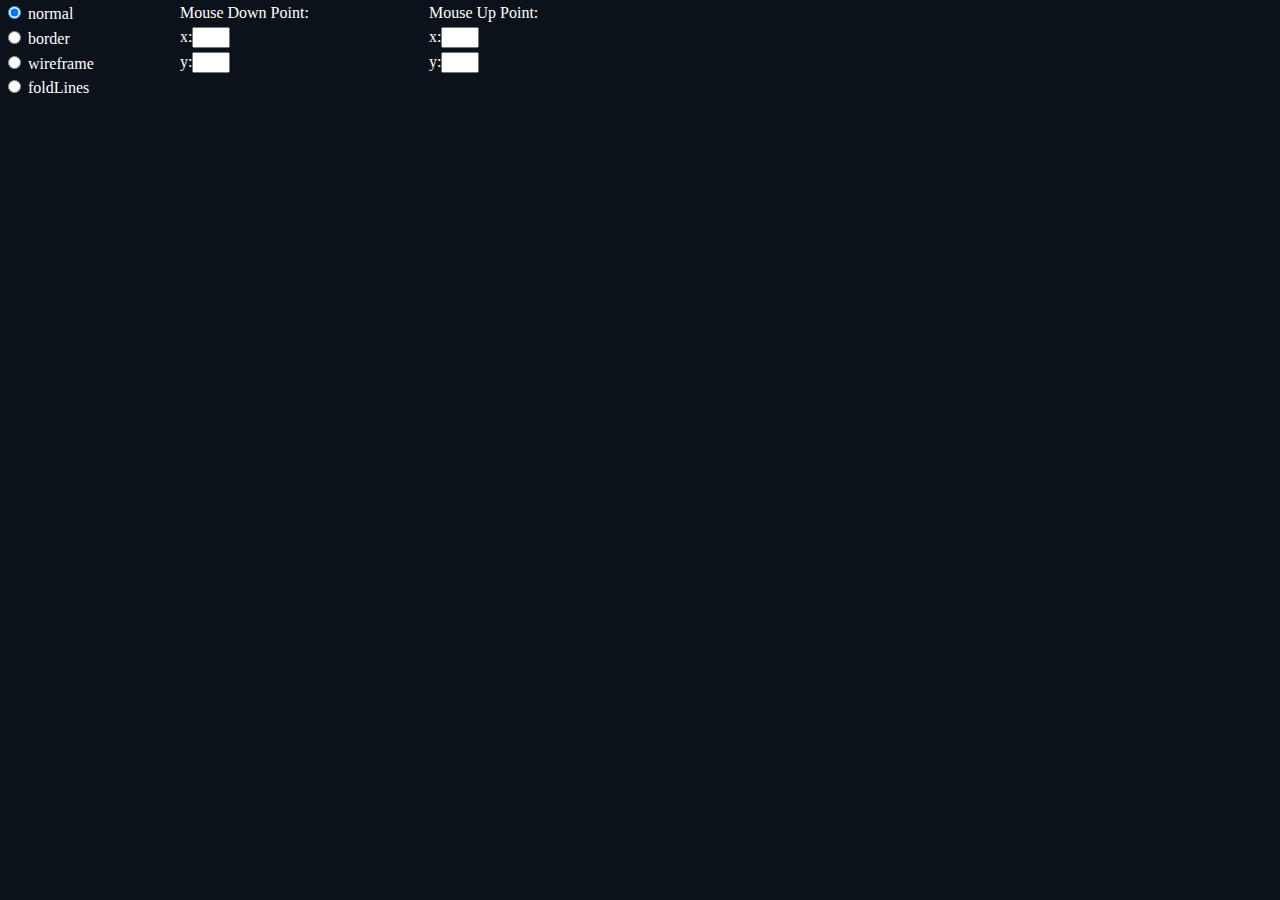
==== index.html @ 4ee14788 "add src numeric" ====
<!doctype html>
<html lang="en">
<head>
  <title>OrigamiGo</title>
  <meta charset="utf-8">
	<link rel="stylesheet" href="css/main.css">
</head>
<body>
    <table id="tableId" style = "width:50%">
        <tr>
            <td><input type="radio" name="visualStyle" id="normal" value="normal" checked="checked"> normal</td>
            <td>Mouse Down Point:</td>
            <td>Mouse Up Point:</td>
        </tr>
        <tr>
            <td><input type="radio" name="visualStyle" id="borders" value="border" > border</td>
            <td>x:<input type="text" name="downPointX" style="width: 30px;"></td>
            <td>x:<input type="text" name="upPointX" style="width: 30px;"></td>
        </tr>
        <tr>
            <td><input type="radio" name="visualStyle" id="wireframe" value="wireframe"> wireframe</td>
            <td>y:<input type="text" name="downPointY" style="width: 30px;"></td>
            <td>y:<input type="text" name="upPointY" style="width: 30px;"></td>
        </tr>
        <tr>
            <td><input type="radio" name="visualStyle" id="foldLines" value="foldLines"> foldLines</td>
        </tr>
    </table>
  <script src="js/libs/three.min.js"></script>
  <script src="js/libs/OrbitControls.js"></script>
  <script src="js/libs/THREE.MeshLine-master/src/THREE.MeshLine.js"></script>
  <script src="js/math.js"></script>
  <script src="js/Lines.js"></script>
  <script src="js/animation.js"></script>
  <script src="js/drawStyle.js"></script>
  <script src="js/UniformGrid.js"></script>
  <script src="js/main.js"></script>
  <script src="js/libs/numeric-1.2.6.min.js"></script>


</body>
</html>
---- css/main.css ----
body{
  margin: 0;
  background-color: #0c1219;
  overflow: hidden;
  color : white;

}
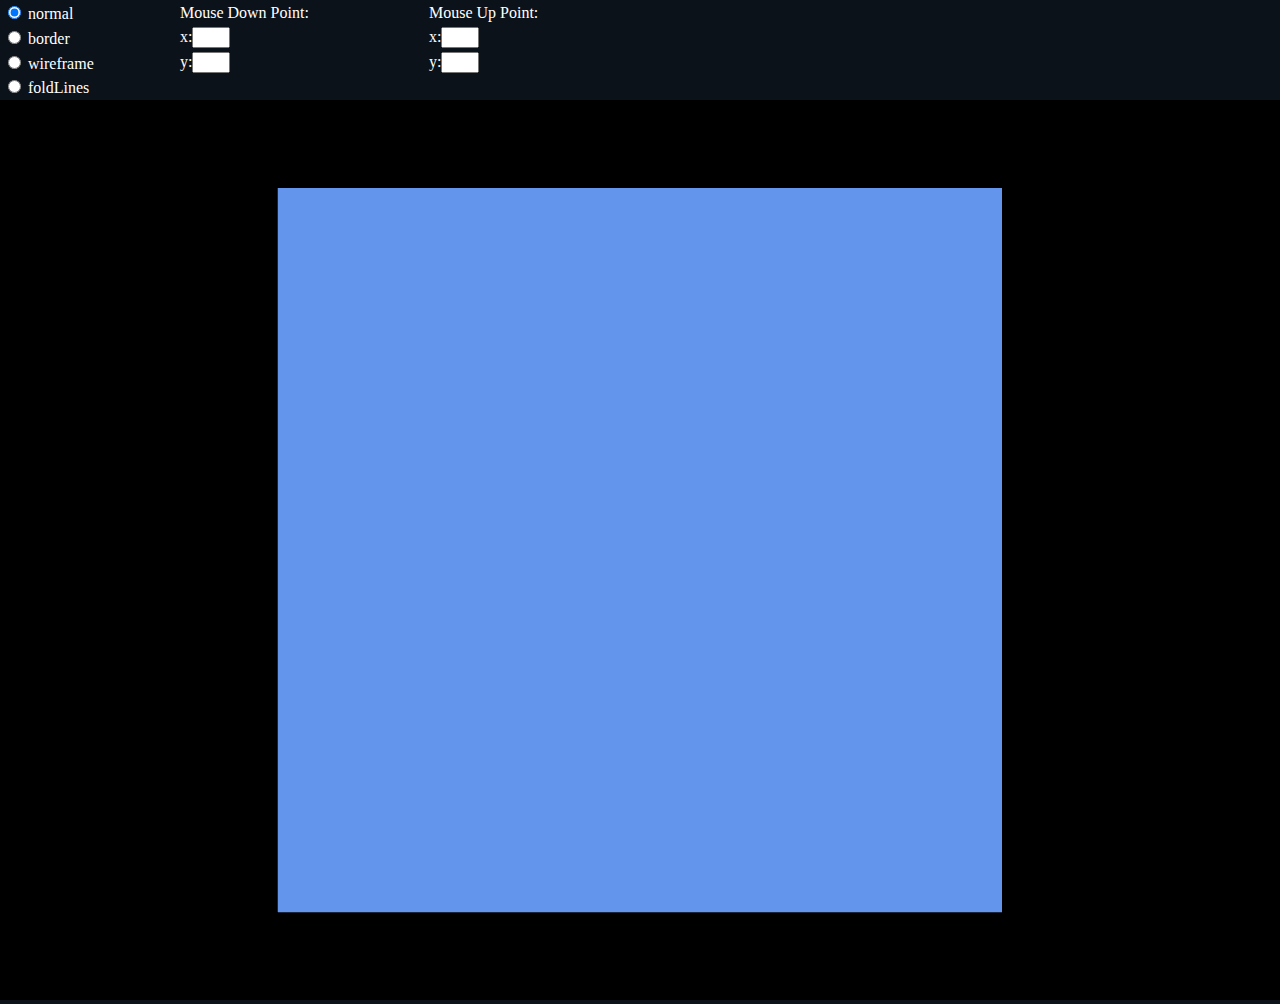
==== commit a35cad55: "I think we need the index to include main last becuase main needs to use all the functions in everyt" ====
--- a/index.html
+++ b/index.html
@@ -29,13 +29,19 @@
   <script src="js/libs/three.min.js"></script>
   <script src="js/libs/OrbitControls.js"></script>
   <script src="js/libs/THREE.MeshLine-master/src/THREE.MeshLine.js"></script>
+  <script src="js/libs/numeric-1.2.6.min.js"></script>
   <script src="js/math.js"></script>
+  <script src="js/UniformGrid.js"></script>
+  <script src="js/drawStyle.js"></script>
   <script src="js/Lines.js"></script>
   <script src="js/animation.js"></script>
-  <script src="js/drawStyle.js"></script>
-  <script src="js/UniformGrid.js"></script>
   <script src="js/main.js"></script>
-  <script src="js/libs/numeric-1.2.6.min.js"></script>
+
+
+  <script>
+
+  </script>
+
 
 
 </body>
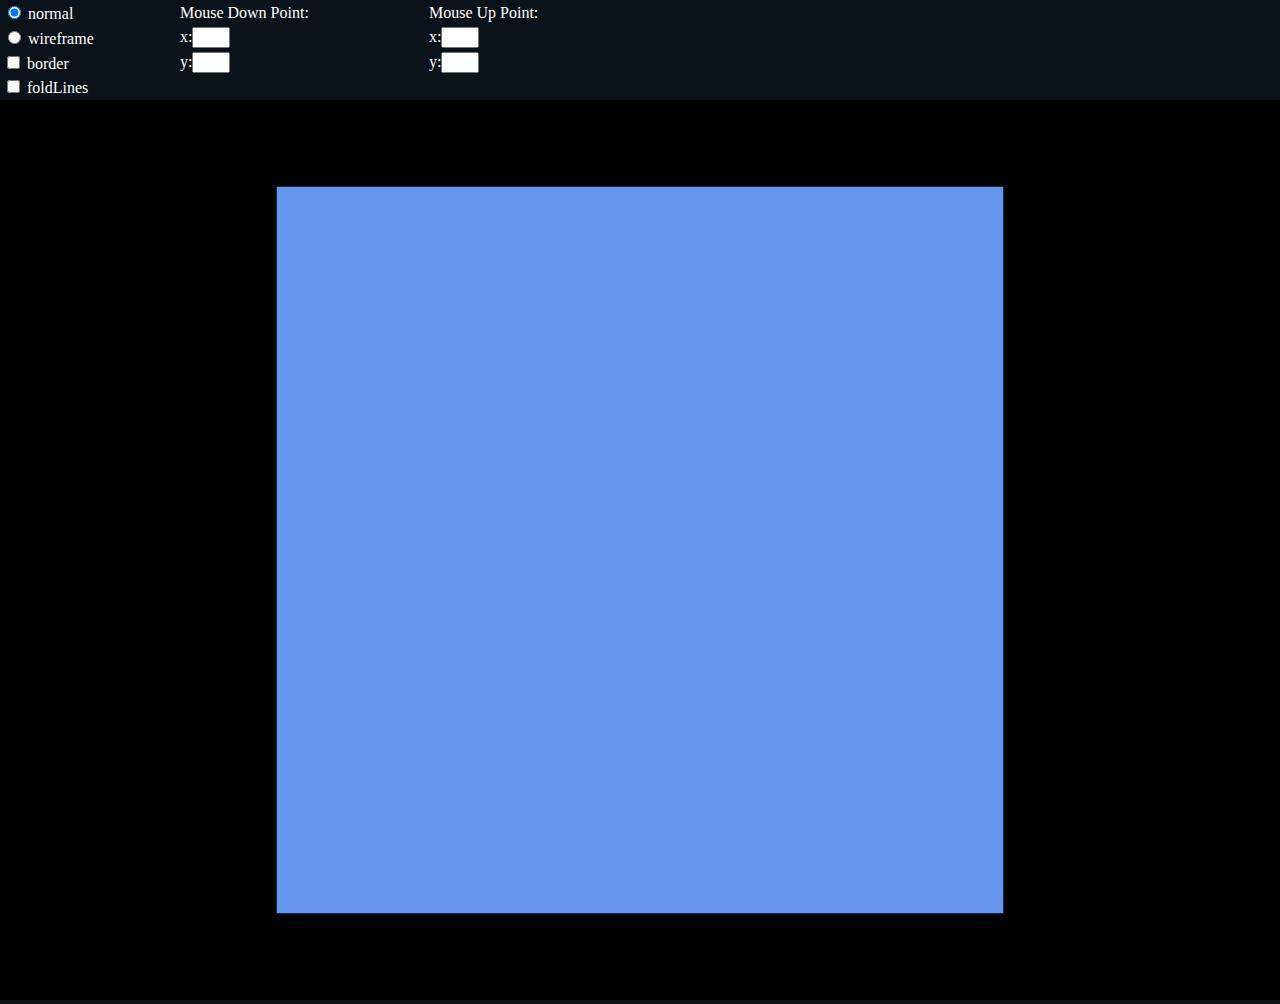
==== commit 194314cf: "change some rad to checkboxes" ====
--- a/index.html
+++ b/index.html
@@ -13,17 +13,17 @@
             <td>Mouse Up Point:</td>
         </tr>
         <tr>
-            <td><input type="radio" name="visualStyle" id="borders" value="border" > border</td>
+            <td><input type="radio" name="visualStyle" id="wireframe" value="wireframe"> wireframe</td>
             <td>x:<input type="text" name="downPointX" style="width: 30px;"></td>
             <td>x:<input type="text" name="upPointX" style="width: 30px;"></td>
         </tr>
         <tr>
-            <td><input type="radio" name="visualStyle" id="wireframe" value="wireframe"> wireframe</td>
+            <td><input type="checkbox" name="visualStyle" id="borders" value="border" > border</td>
             <td>y:<input type="text" name="downPointY" style="width: 30px;"></td>
             <td>y:<input type="text" name="upPointY" style="width: 30px;"></td>
         </tr>
         <tr>
-            <td><input type="radio" name="visualStyle" id="foldLines" value="foldLines"> foldLines</td>
+            <td><input type="checkbox" name="visualStyle" id="foldLines" value="foldLines"> foldLines</td>
         </tr>
     </table>
   <script src="js/libs/three.min.js"></script>
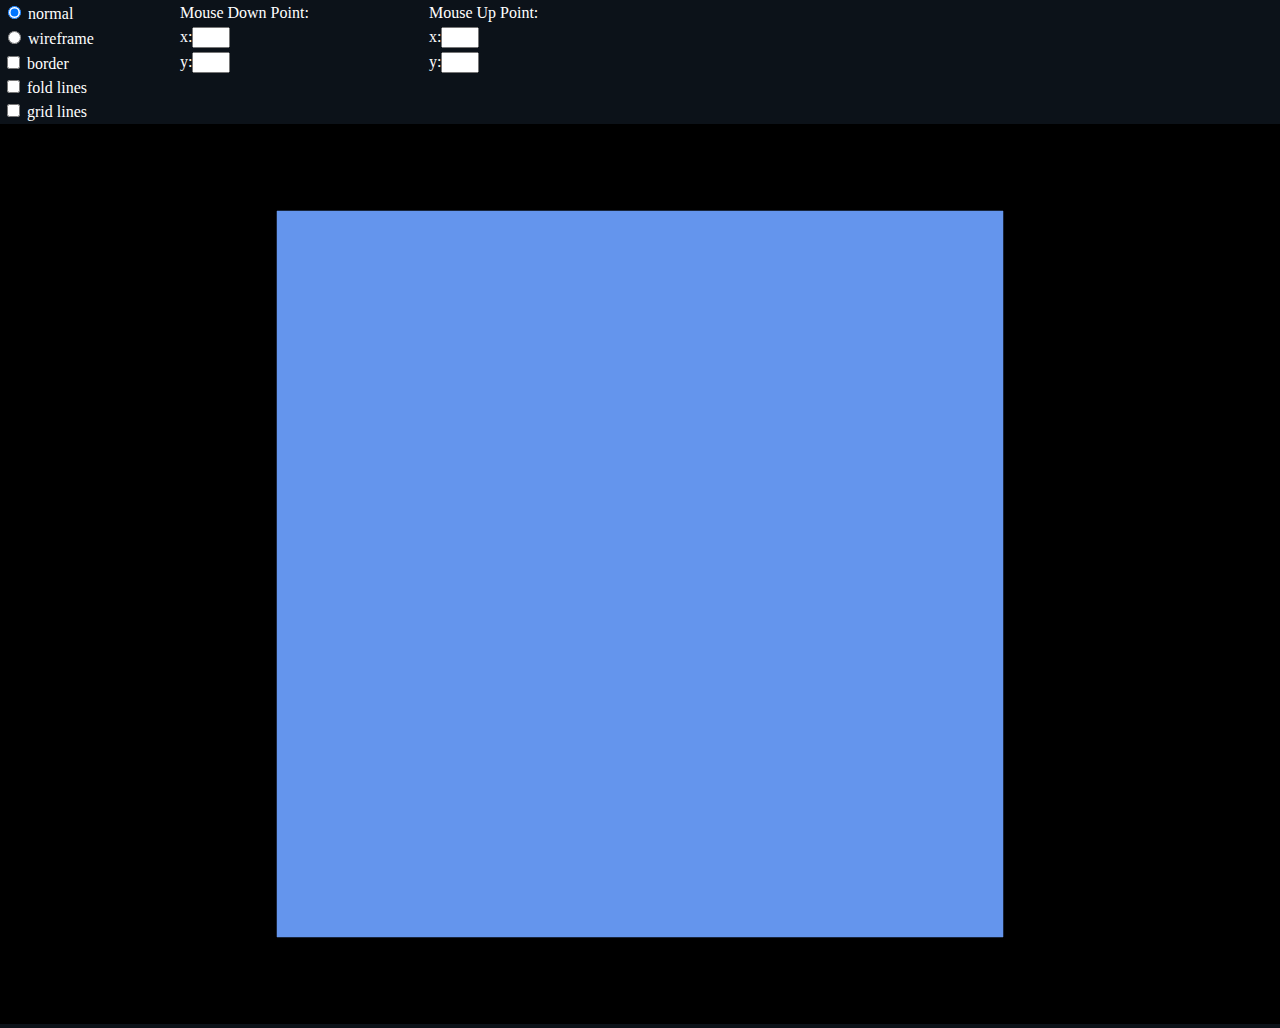
==== commit f85b73e5: "adding grid lines option" ====
--- a/index.html
+++ b/index.html
@@ -23,10 +23,13 @@
             <td>y:<input type="text" name="upPointY" style="width: 30px;"></td>
         </tr>
         <tr>
-            <td><input type="checkbox" name="visualStyle" id="foldLines" value="foldLines"> foldLines</td>
+            <td><input type="checkbox" name="visualStyle" id="foldLines" value="foldLines"> fold lines</td>
+        </tr>
+        <tr>
+            <td><input type="checkbox" name="visualStyle" id="gridLines" value="gridLines"> grid lines</td>
         </tr>
     </table>
-  <script src="js/libs/three.min.js"></script>
+  <script src="js/libs/three.min.js"></script> 
   <script src="js/libs/OrbitControls.js"></script>
   <script src="js/libs/THREE.MeshLine-master/src/THREE.MeshLine.js"></script>
   <script src="js/libs/numeric-1.2.6.min.js"></script>
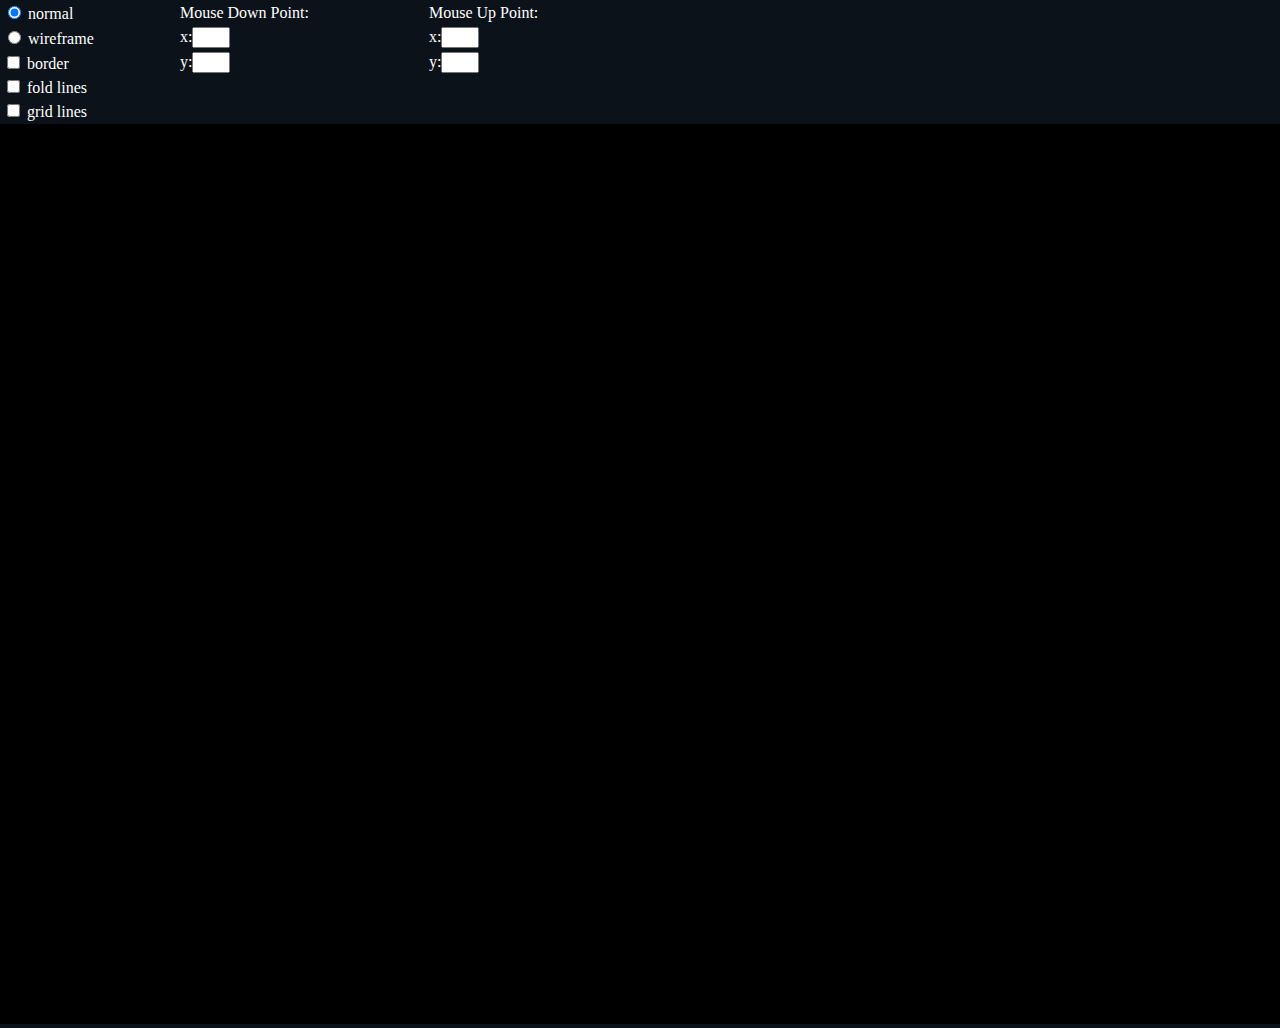
==== commit dd521b46: "add trackballControls" ====
--- a/index.html
+++ b/index.html
@@ -29,8 +29,10 @@
             <td><input type="checkbox" name="visualStyle" id="gridLines" value="gridLines"> grid lines</td>
         </tr>
     </table>
-  <script src="js/libs/three.min.js"></script> 
-  <script src="js/libs/OrbitControls.js"></script>
+
+  <script src="js/libs/three.min.js"></script>
+  <!-- <script src="js/libs/OrbitControls.js"></script> -->
+  <script src="js/libs/TrackballControls.js"></script>
   <script src="js/libs/THREE.MeshLine-master/src/THREE.MeshLine.js"></script>
   <script src="js/libs/numeric-1.2.6.min.js"></script>
   <script src="js/math.js"></script>
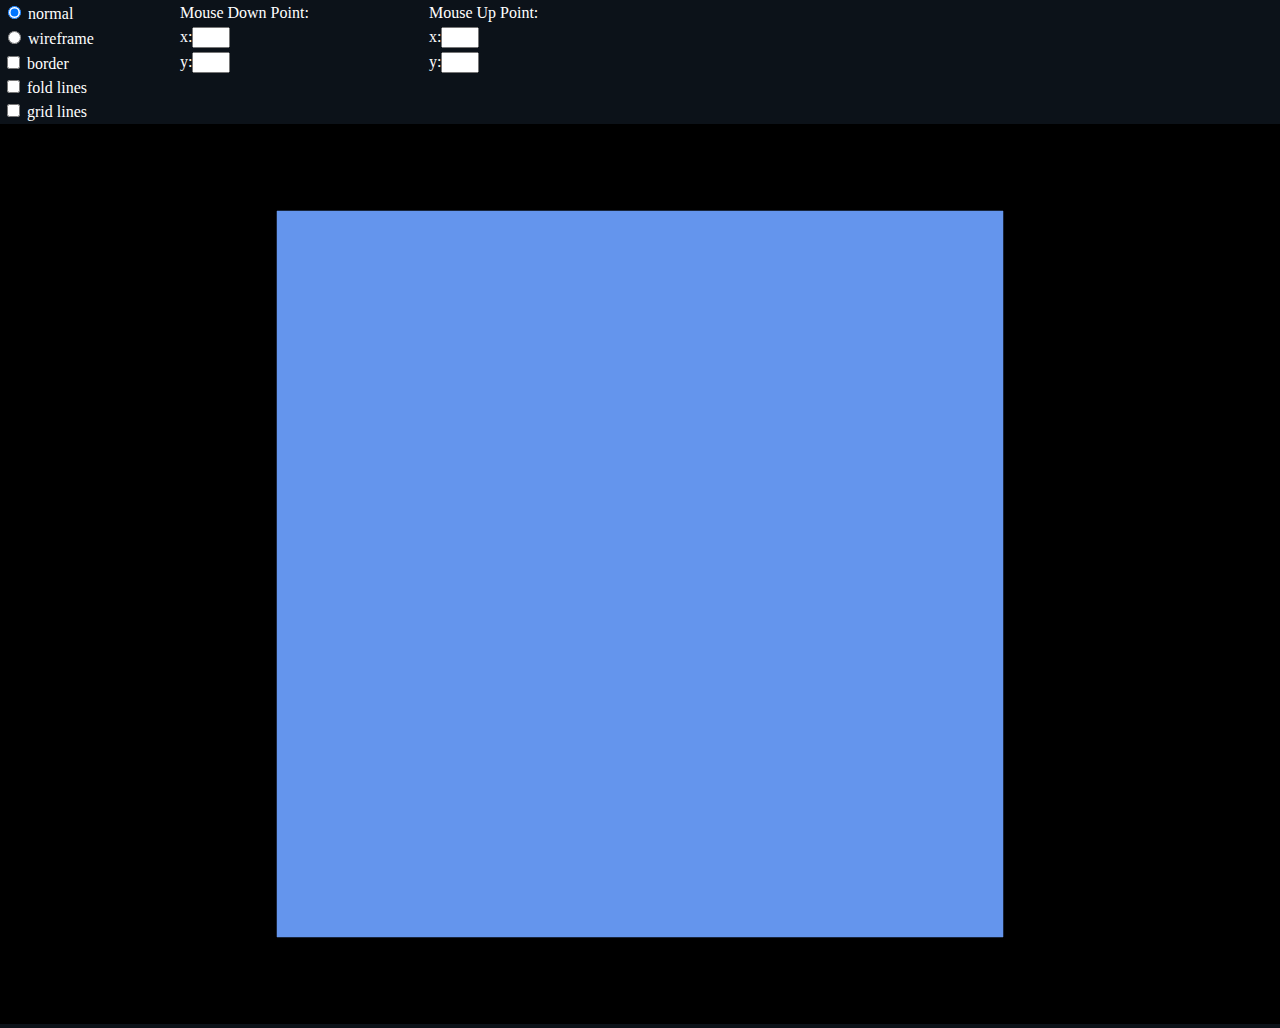
==== commit 0fb6b7cc: "changing folding to use only the main mesh, no extra objects. added line extending back on and chang" ====
--- a/index.html
+++ b/index.html
@@ -31,10 +31,12 @@
     </table>
 
   <script src="js/libs/three.min.js"></script>
-  <!-- <script src="js/libs/OrbitControls.js"></script> -->
+  <script src="js/libs/gl-matrix-min.js"></script>
+  <script src="js/libs/webgl-utils.js"></script>
+  <script src="js/libs/OrbitControls.js"></script>
   <script src="js/libs/TrackballControls.js"></script>
   <script src="js/libs/THREE.MeshLine-master/src/THREE.MeshLine.js"></script>
-  <script src="js/libs/numeric-1.2.6.min.js"></script>
+  <script src="js/libs/math.min.js"></script>
   <script src="js/math.js"></script>
   <script src="js/UniformGrid.js"></script>
   <script src="js/drawStyle.js"></script>
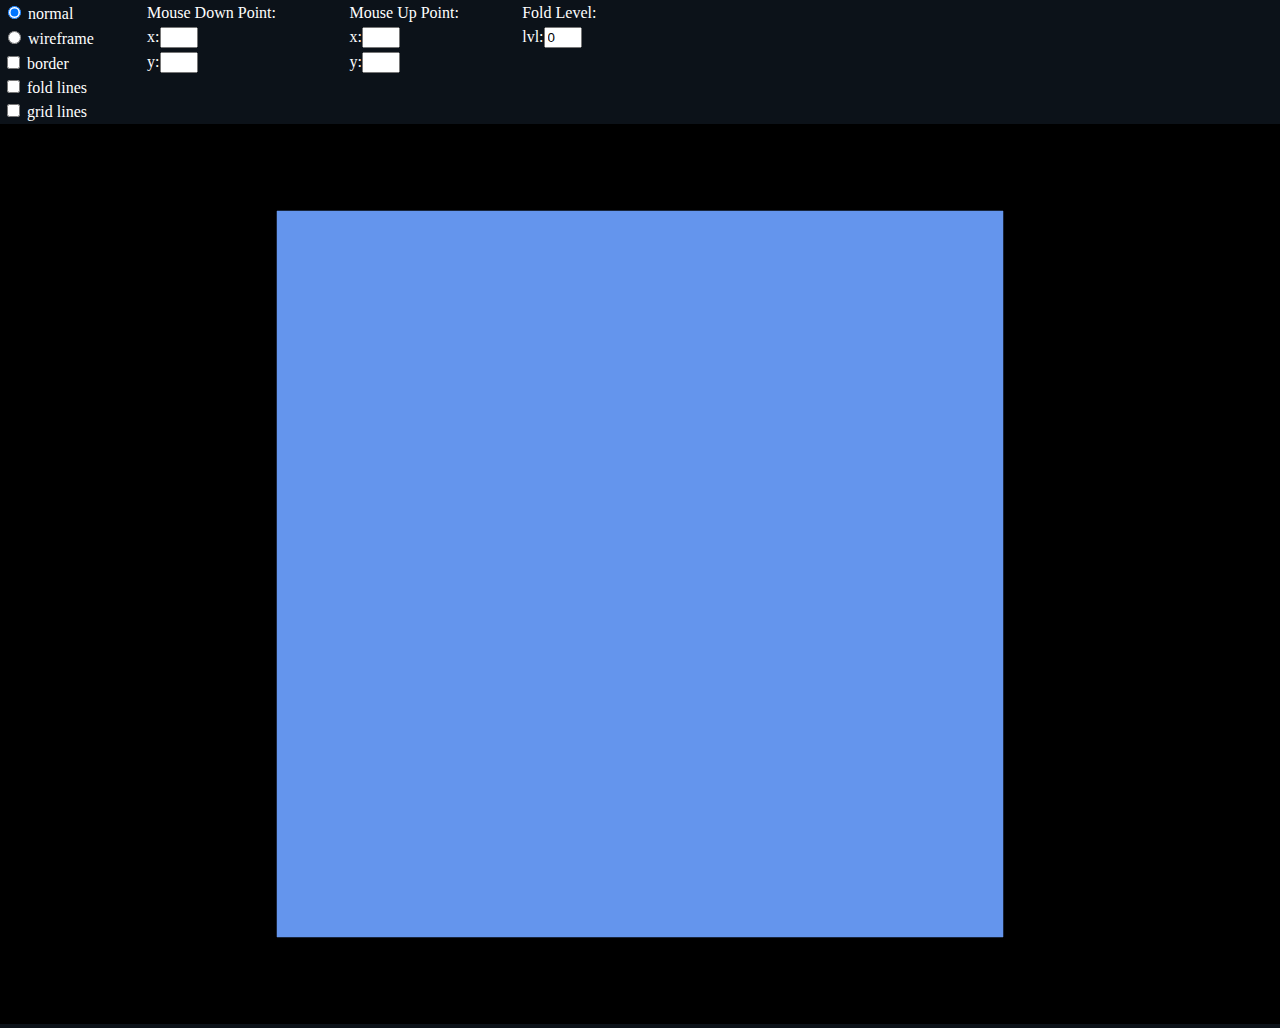
==== commit b0885e5c: "starting to make some level stuff. not done." ====
--- a/index.html
+++ b/index.html
@@ -11,11 +11,13 @@
             <td><input type="radio" name="visualStyle" id="normal" value="normal" checked="checked"> normal</td>
             <td>Mouse Down Point:</td>
             <td>Mouse Up Point:</td>
+            <td>Fold Level:</td>
         </tr>
         <tr>
             <td><input type="radio" name="visualStyle" id="wireframe" value="wireframe"> wireframe</td>
             <td>x:<input type="text" name="downPointX" style="width: 30px;"></td>
             <td>x:<input type="text" name="upPointX" style="width: 30px;"></td>
+            <td>lvl:<input type="text" name="foldLevel" value=0 style="width: 30px;"></td>
         </tr>
         <tr>
             <td><input type="checkbox" name="visualStyle" id="borders" value="border" > border</td>
@@ -32,7 +34,6 @@
 
   <script src="js/libs/three.min.js"></script>
   <script src="js/libs/gl-matrix-min.js"></script>
-  <script src="js/libs/webgl-utils.js"></script>
   <script src="js/libs/OrbitControls.js"></script>
   <script src="js/libs/TrackballControls.js"></script>
   <script src="js/libs/THREE.MeshLine-master/src/THREE.MeshLine.js"></script>
